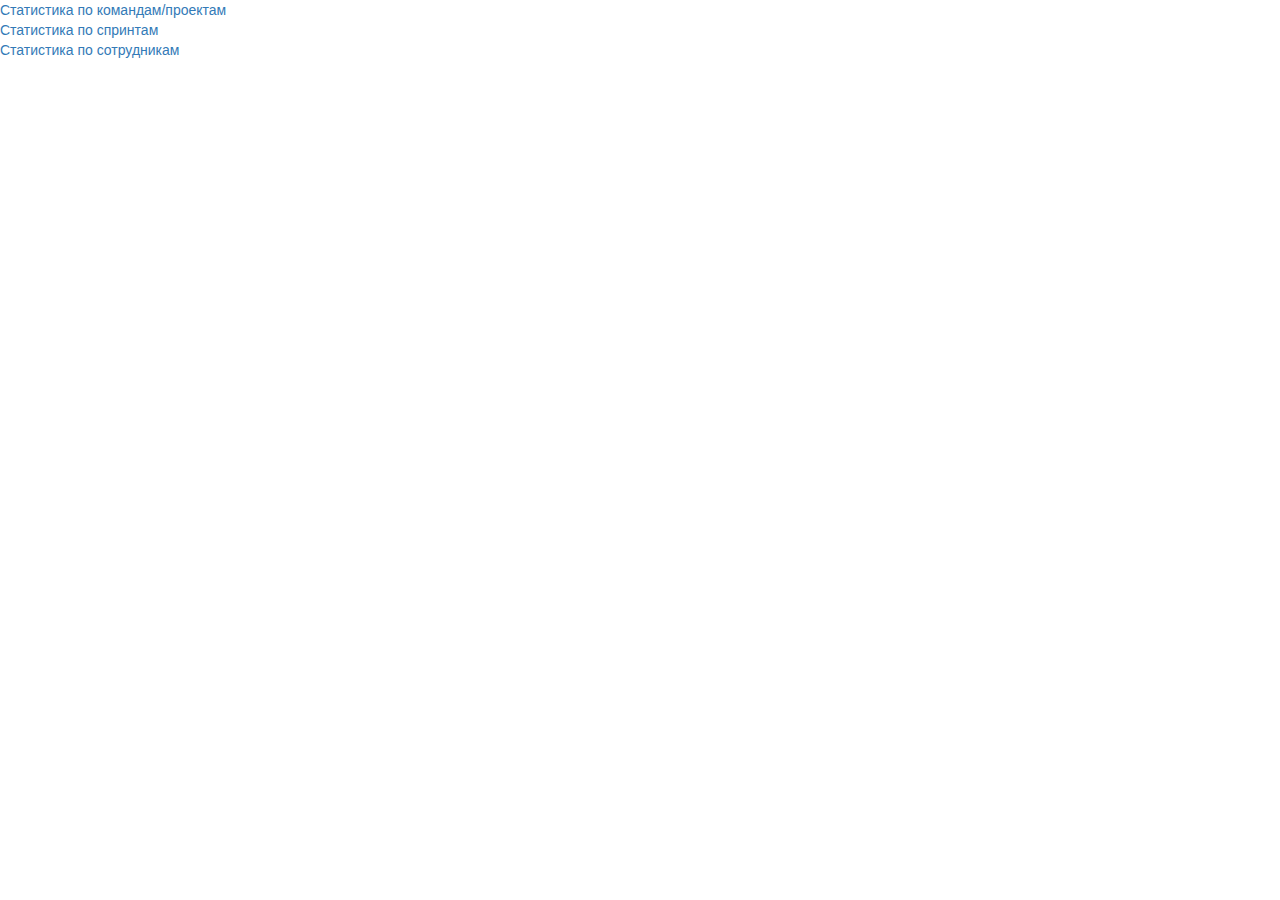
==== web/index.html @ 368dcf48 "Фронт разнесен по папкам" ====
<!DOCTYPE html>
<html lang="en">
<head>
    <meta charset="UTF-8">
    <link href="scripts/footable-bootstrap.latest/css/footable.bootstrap.min.css" rel="stylesheet">
    <title>Страница лидеров</title>
</head>
<body>
<a href="projects.html">Статистика по командам/проектам</a><br/>
<a href="sprints.html">Статистика по спринтам</a><br/>
<a href="persons.html">Статистика по сотрудникам</a><br/>
</body>
</html>
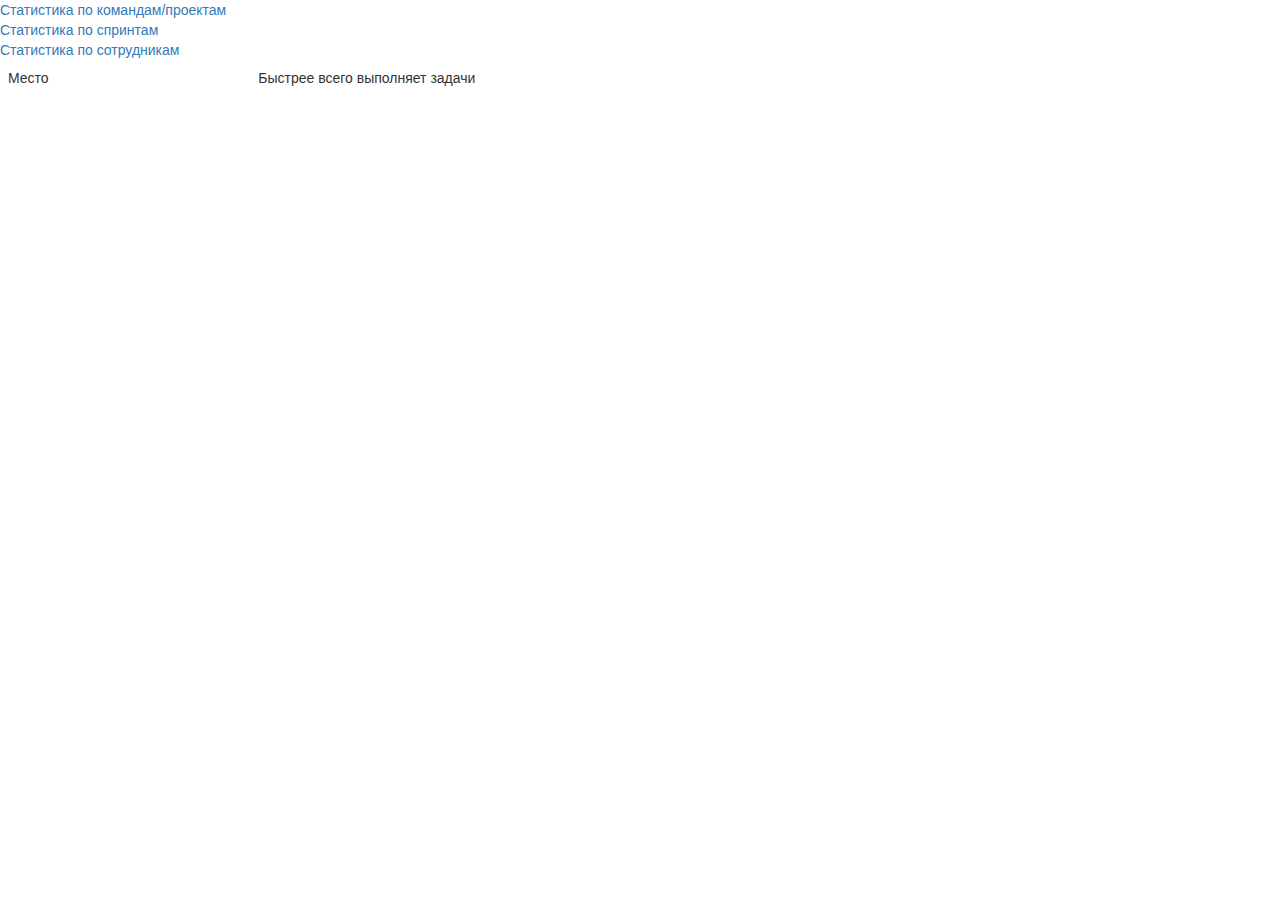
==== commit 8ab89134: "Начат импорт из файла в БД" ====
--- a/web/index.html
+++ b/web/index.html
@@ -3,11 +3,22 @@
 <head>
     <meta charset="UTF-8">
     <link href="scripts/footable-bootstrap.latest/css/footable.bootstrap.min.css" rel="stylesheet">
+    <script src="scripts/jquery.min.js"></script>
+    <script src="scripts/footable-bootstrap.latest/js/footable.min.js"></script>
+    <script src="scripts/leaders.js"></script>
     <title>Страница лидеров</title>
+    <style>
+        .number{
+            font-size: 5ch;
+        }
+    </style>
 </head>
-<body>
+<body onload="getLeadersList()">
 <a href="projects.html">Статистика по командам/проектам</a><br/>
 <a href="sprints.html">Статистика по спринтам</a><br/>
 <a href="persons.html">Статистика по сотрудникам</a><br/>
+<table class="table table-striped" id="fasterPerson">
+    <thead><tr><td>Место</td><td>Быстрее всего выполняет задачи</td></tr>
+    </thead></table>
 </body>
 </html>